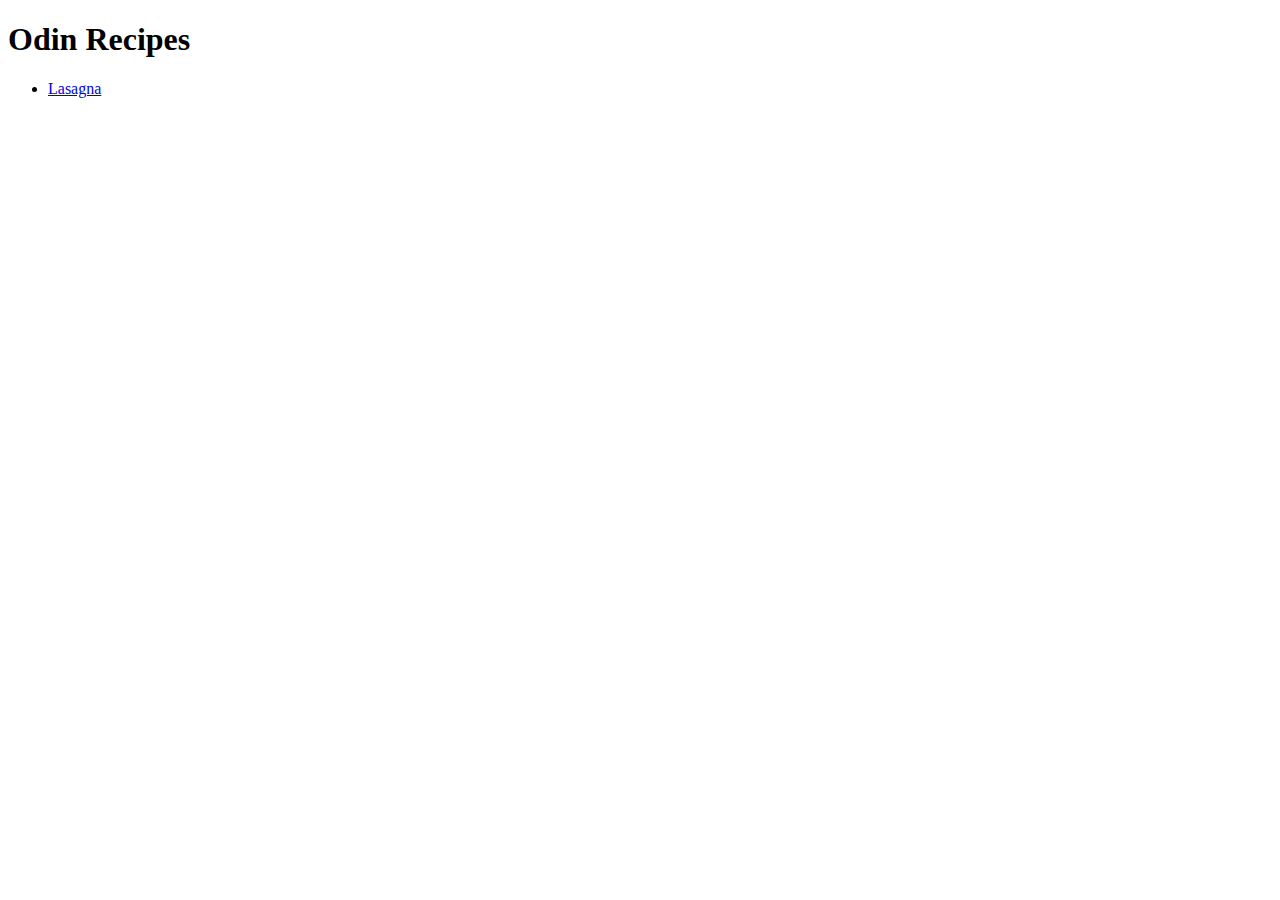
==== index.html @ ff887d8a "Updated index.html" ====
<!DOCTYPE html>
<html lang="en">
<Head>
    <meta charset="UTF-8">
    <title>Odin Recipes</title>
</Head>

<body>
    <h1>Odin Recipes</h1>
<ul>
<li><a href="recipes/lasagna.html">Lasagna</a></li>


</body>





</html>
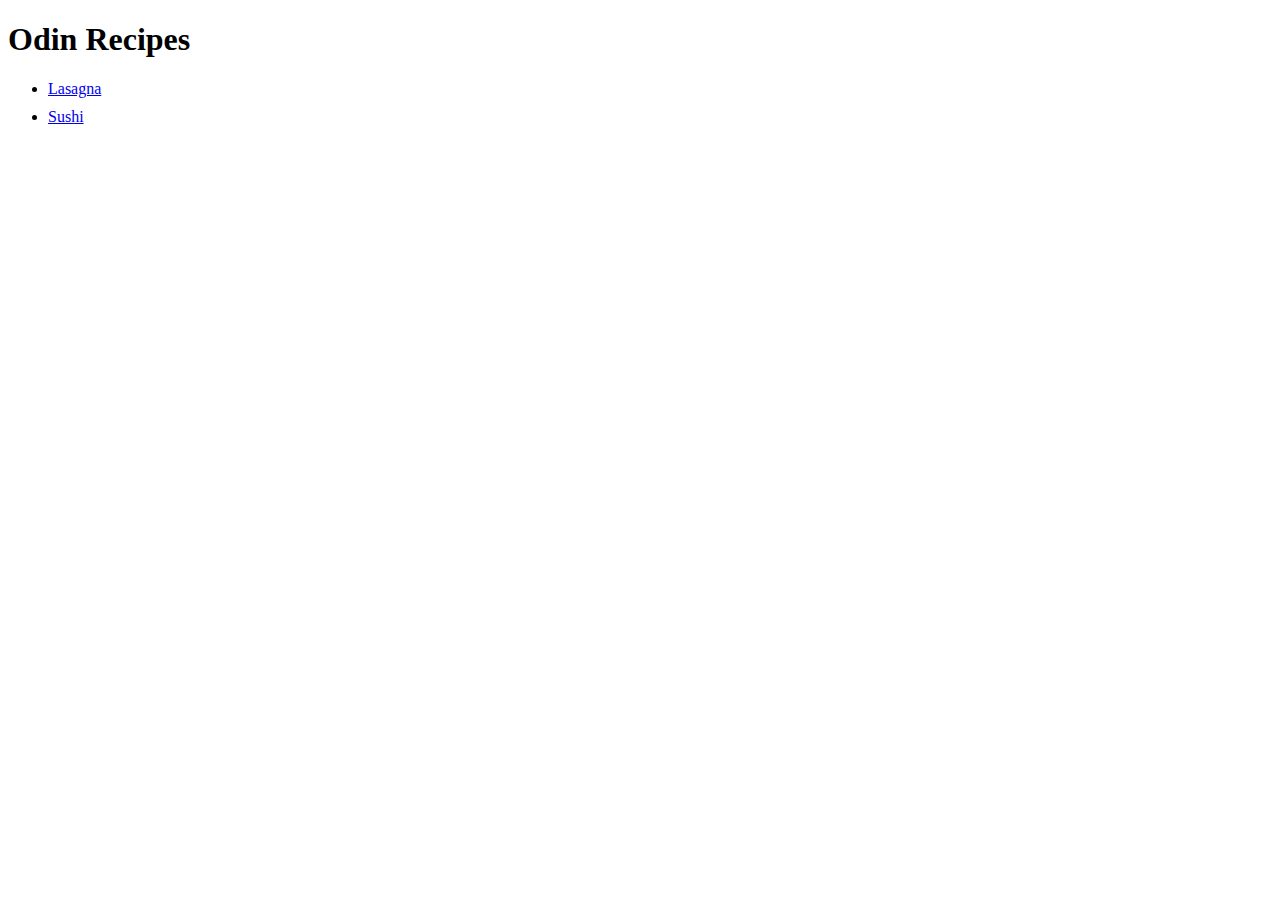
==== commit 5b7151cc: "Added sushi.html to recipes" ====
--- a/index.html
+++ b/index.html
@@ -3,12 +3,20 @@
 <Head>
     <meta charset="UTF-8">
     <title>Odin Recipes</title>
+    <style>
+        ul li { margin-bottom: 10px; }
+    </style>
 </Head>
 
 <body>
     <h1>Odin Recipes</h1>
 <ul>
 <li><a href="recipes/lasagna.html">Lasagna</a></li>
+<li><a href="recipes/sushi.html">Sushi</a></li>
+
+
+
+
 
 
 </body>
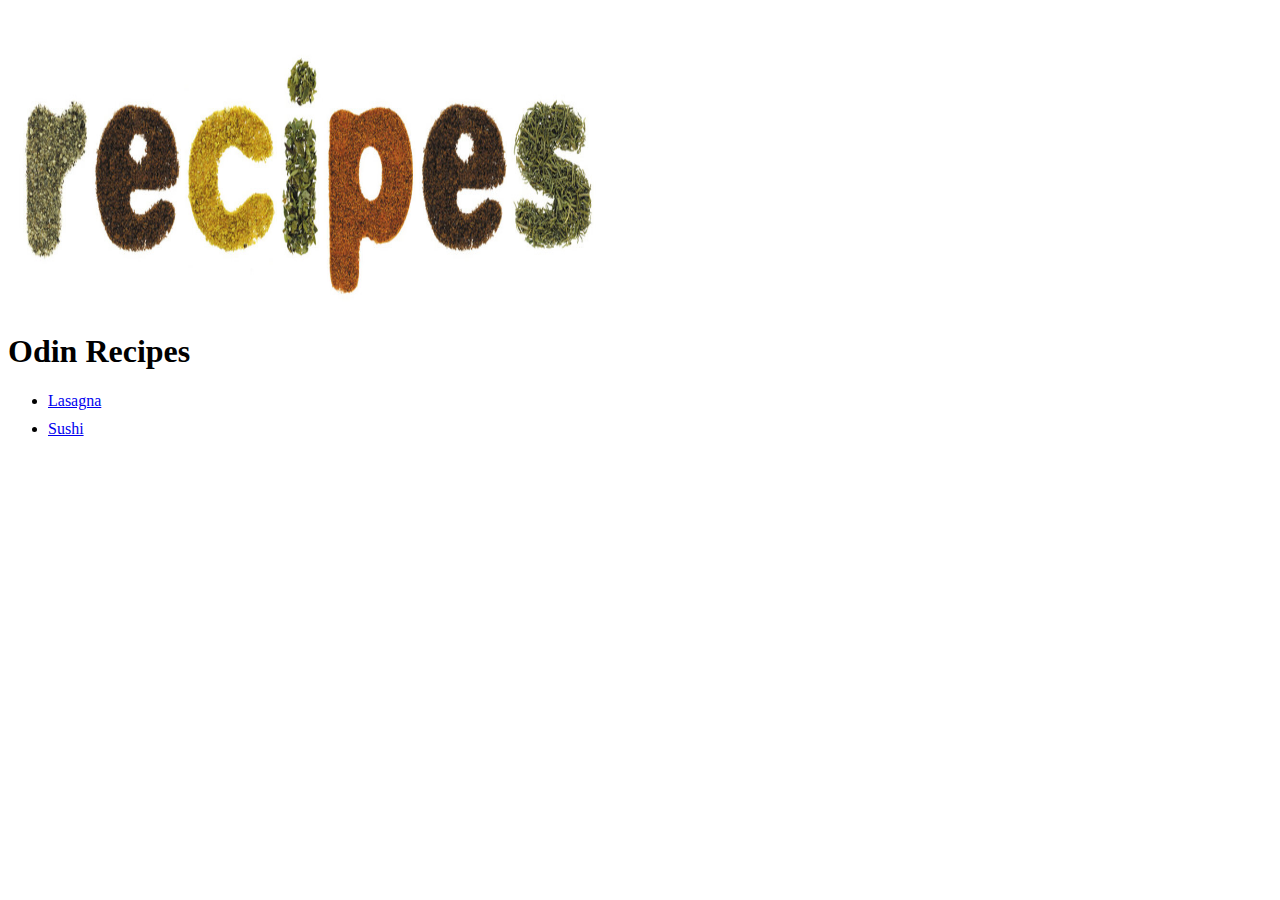
==== commit e071f0df: "Tidied up code on all pages" ====
--- a/index.html
+++ b/index.html
@@ -1,28 +1,26 @@
 <!DOCTYPE html>
 <html lang="en">
+
 <Head>
     <meta charset="UTF-8">
     <title>Odin Recipes</title>
+
     <style>
         ul li { margin-bottom: 10px; }
     </style>
 </Head>
 
 <body>
+
+    <img src="images/recipes.jpeg" height="300" width="600" alt="recipes clipart">
     <h1>Odin Recipes</h1>
+
+
 <ul>
 <li><a href="recipes/lasagna.html">Lasagna</a></li>
 <li><a href="recipes/sushi.html">Sushi</a></li>
-
-
-
-
-
-
+</ul>
 </body>
 
 
-
-
-
 </html>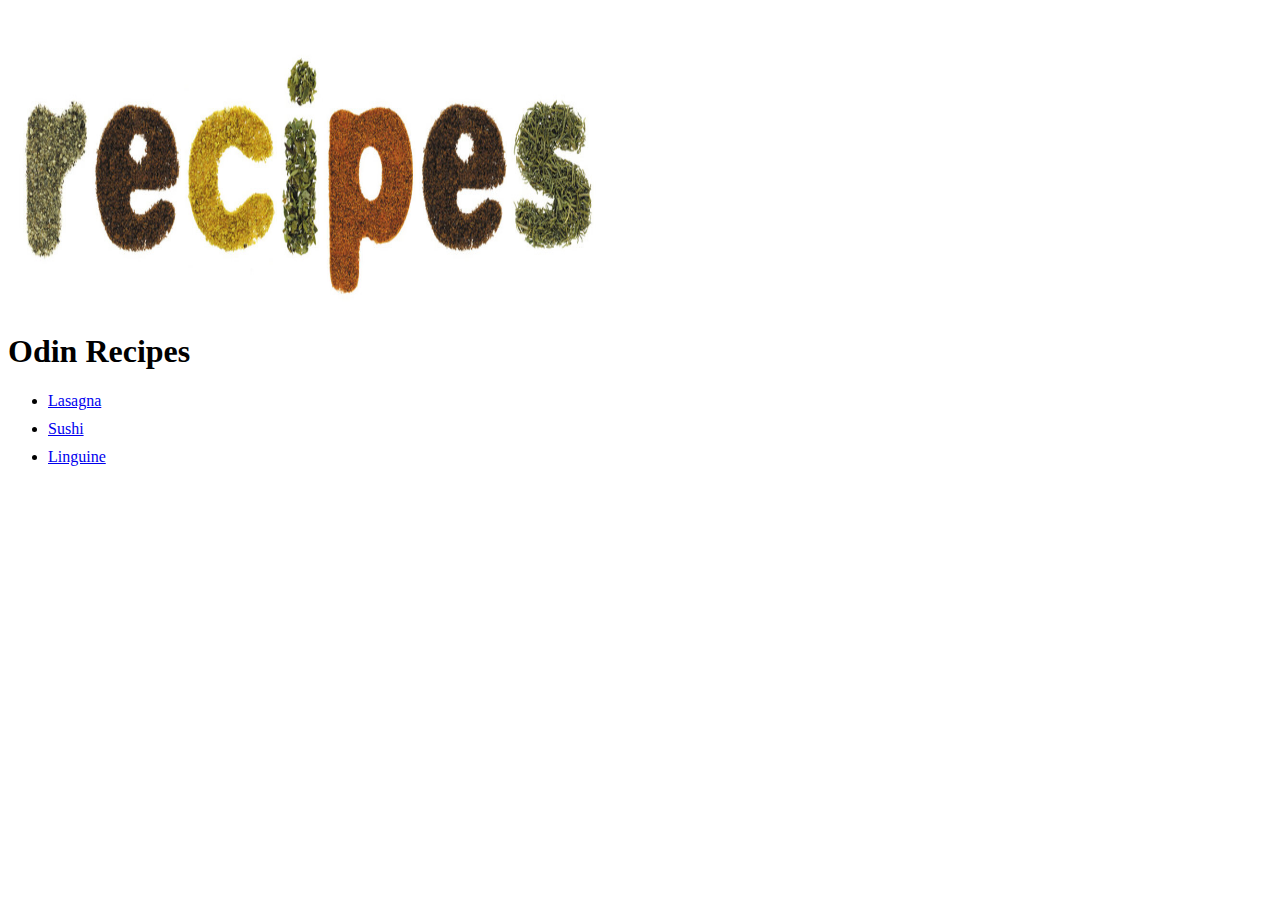
==== commit 63300aa4: "Added linguine.html and replaced img" ====
--- a/index.html
+++ b/index.html
@@ -19,8 +19,8 @@
 <ul>
 <li><a href="recipes/lasagna.html">Lasagna</a></li>
 <li><a href="recipes/sushi.html">Sushi</a></li>
+<li><a href="recipes/linguine.html">Linguine</a></li>
 </ul>
 </body>
 
-
 </html>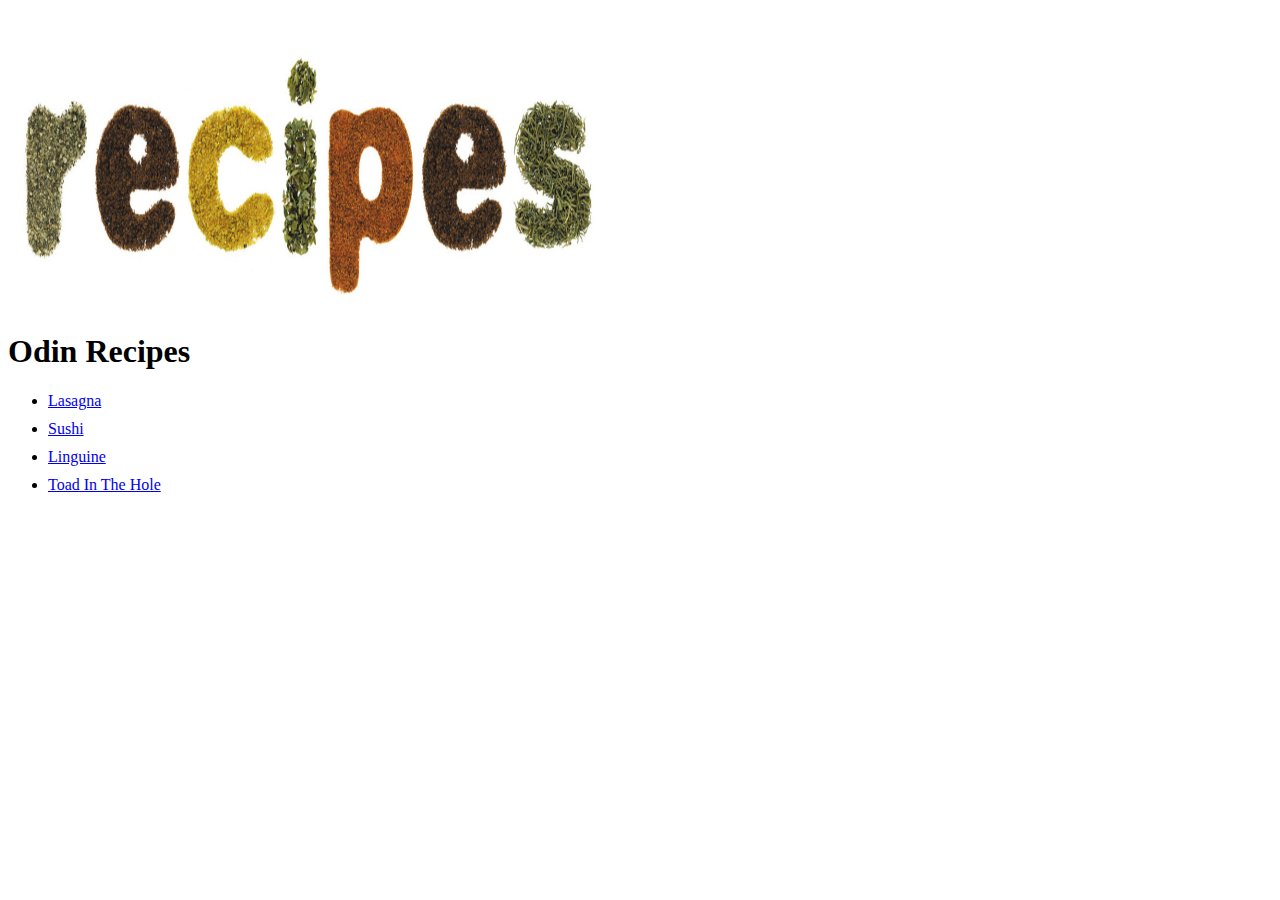
==== commit 778cef6e: "Added toad in the hole to recipes dir" ====
--- a/index.html
+++ b/index.html
@@ -4,10 +4,7 @@
 <Head>
     <meta charset="UTF-8">
     <title>Odin Recipes</title>
-
-    <style>
-        ul li { margin-bottom: 10px; }
-    </style>
+    <style>ul li { margin-bottom: 10px; }</style>
 </Head>
 
 <body>
@@ -20,6 +17,7 @@
 <li><a href="recipes/lasagna.html">Lasagna</a></li>
 <li><a href="recipes/sushi.html">Sushi</a></li>
 <li><a href="recipes/linguine.html">Linguine</a></li>
+<li><a href="recipes/toad-in-the-hole.html">Toad In The Hole</a></li>
 </ul>
 </body>
 
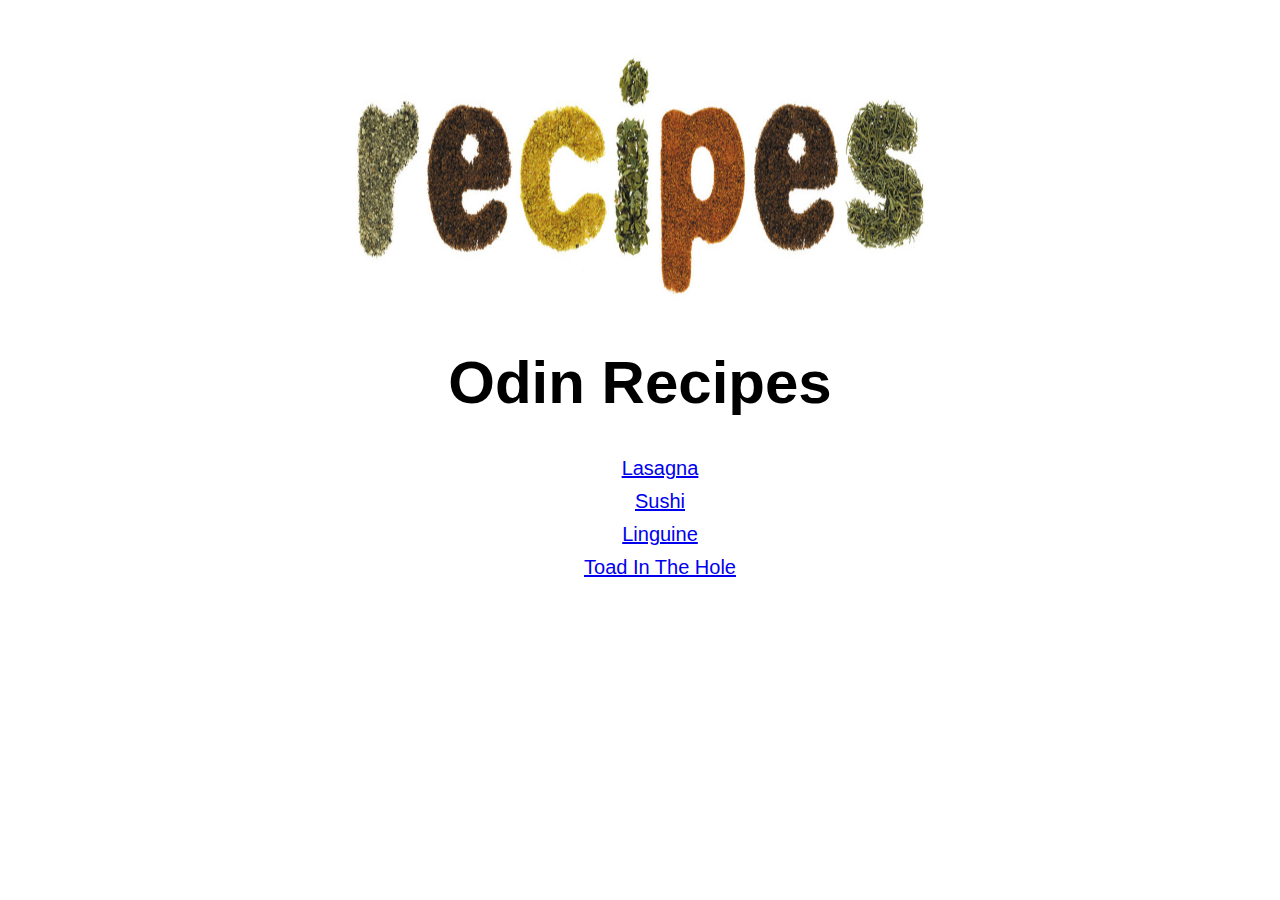
==== commit 8bfecad6: "Added CSS to all pages" ====
--- a/index.html
+++ b/index.html
@@ -5,12 +5,16 @@
     <meta charset="UTF-8">
     <title>Odin Recipes</title>
     <style>ul li { margin-bottom: 10px; }</style>
+    <link rel="stylesheet" href="styles.css" />
+
 </Head>
 
 <body>
-
+    
     <img src="images/recipes.jpeg" height="300" width="600" alt="recipes clipart">
+    
     <h1>Odin Recipes</h1>
+    
 
 
 <ul>
--- a/styles.css
+++ b/styles.css
@@ -0,0 +1,41 @@
+ul, ol {
+    font-size: 20px;
+    font-family: Arial, Helvetica, sans-serif;
+    text-align: center;
+    list-style-type: none;
+    color: grey;
+}
+
+img {
+    display: block;
+    margin-left: auto;
+    margin-right: auto;
+    
+  }
+
+h1 {
+    font-size: 60px;
+    color: rgb(0, 0, 0);
+    text-align: center;
+    font-family: 'Trebuchet MS', 'Lucida Sans Unicode', 'Lucida Grande', 'Lucida Sans', Arial, sans-serif;
+    font-weight: bolder;
+}  
+
+h2 {
+    text-align: center;
+    text-decoration-line:underline;
+    font-size: 25px;
+    
+}
+
+p {
+    text-align: center;
+    color: gray;
+    font-size: 20px;
+
+    
+}
+
+
+
+  
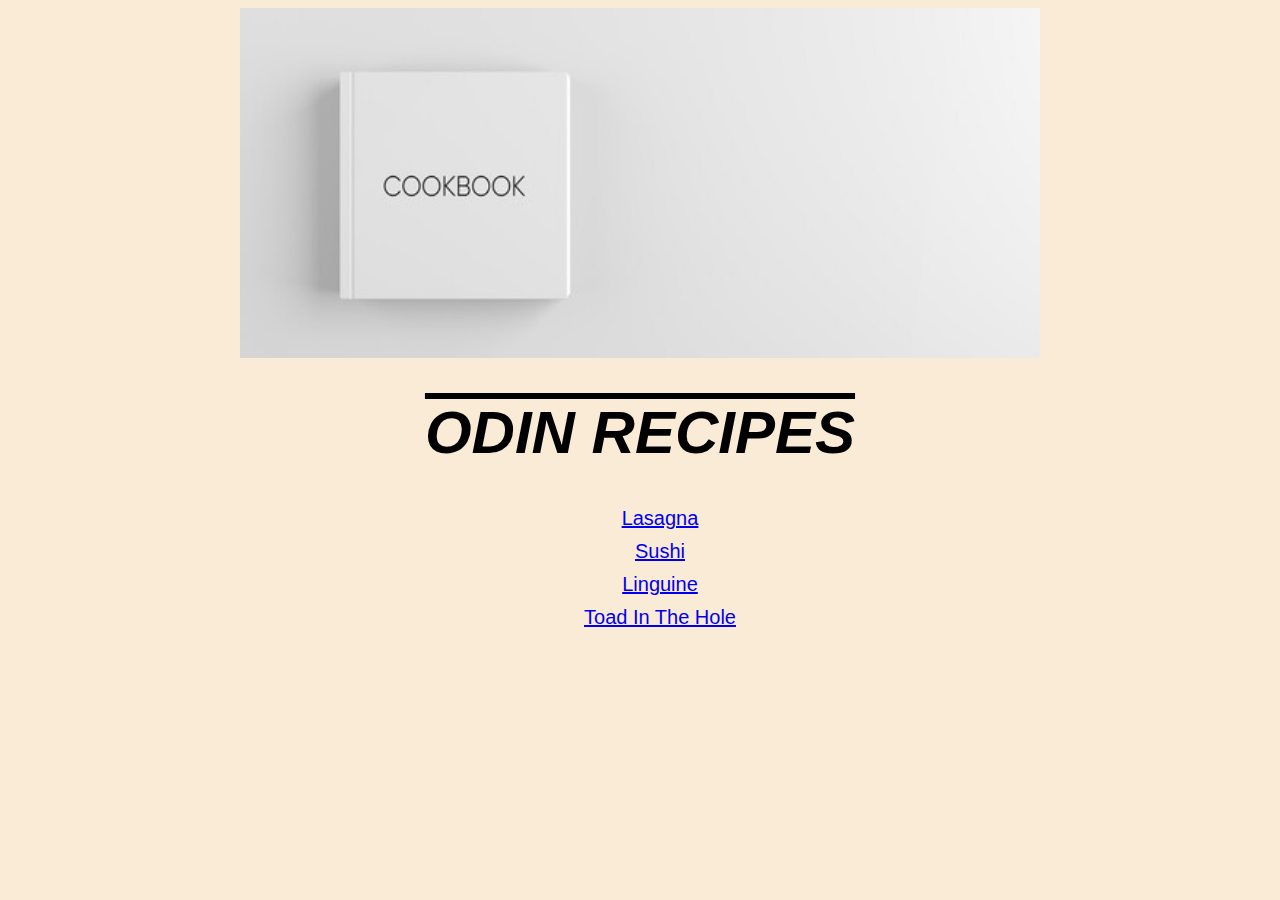
==== commit 01d491ec: "Updated styles.css" ====
--- a/index.html
+++ b/index.html
@@ -1,28 +1,27 @@
 <!DOCTYPE html>
 <html lang="en">
 
-<Head>
-    <meta charset="UTF-8">
-    <title>Odin Recipes</title>
-    <style>ul li { margin-bottom: 10px; }</style>
-    <link rel="stylesheet" href="styles.css" />
+    <Head>
+        <meta charset="UTF-8">
+        <title>Odin Recipes</title>
+        <style>ul li { margin-bottom: 10px; }</style>
+        <link rel="stylesheet" href="styles.css" />
+    </Head>
 
-</Head>
-
-<body>
+    <body>
     
-    <img src="images/recipes.jpeg" height="300" width="600" alt="recipes clipart">
+    <img class="recipes" src="images/recipes.jpeg" height="300" width="600" alt="recipes clipart">
     
     <h1>Odin Recipes</h1>
     
 
 
-<ul>
-<li><a href="recipes/lasagna.html">Lasagna</a></li>
-<li><a href="recipes/sushi.html">Sushi</a></li>
-<li><a href="recipes/linguine.html">Linguine</a></li>
-<li><a href="recipes/toad-in-the-hole.html">Toad In The Hole</a></li>
-</ul>
-</body>
+        <ul>
+            <li><a href="recipes/lasagna.html">Lasagna</a></li>
+            <li><a href="recipes/sushi.html">Sushi</a></li>
+            <li><a href="recipes/linguine.html">Linguine</a></li>
+            <li><a href="recipes/toad-in-the-hole.html">Toad In The Hole</a></li>
+        </ul>
+    </body>
 
 </html>--- a/styles.css
+++ b/styles.css
@@ -1,4 +1,4 @@
-ul, ol {
+ul {
     font-size: 20px;
     font-family: Arial, Helvetica, sans-serif;
     text-align: center;
@@ -10,21 +10,28 @@
     display: block;
     margin-left: auto;
     margin-right: auto;
+    height: 350px;
+    width: auto;
+    
     
   }
 
+
 h1 {
+    text-transform: uppercase;
     font-size: 60px;
     color: rgb(0, 0, 0);
     text-align: center;
     font-family: 'Trebuchet MS', 'Lucida Sans Unicode', 'Lucida Grande', 'Lucida Sans', Arial, sans-serif;
     font-weight: bolder;
+    font-style: italic;
+    text-decoration: overline;
 }  
 
 h2 {
     text-align: center;
     text-decoration-line:underline;
-    font-size: 25px;
+    font-size: 35px;
     
 }
 
@@ -36,6 +43,21 @@
     
 }
 
+ol {
+    font-size: 20px;
+    font-family: Arial, Helvetica, sans-serif;
+    text-align: left;
+    color: grey;
+
+}
 
 
-  
+a:hover
+ {
+  background-color: greenyellow;
+}
+
+body {
+    background-color: antiquewhite;
+
+}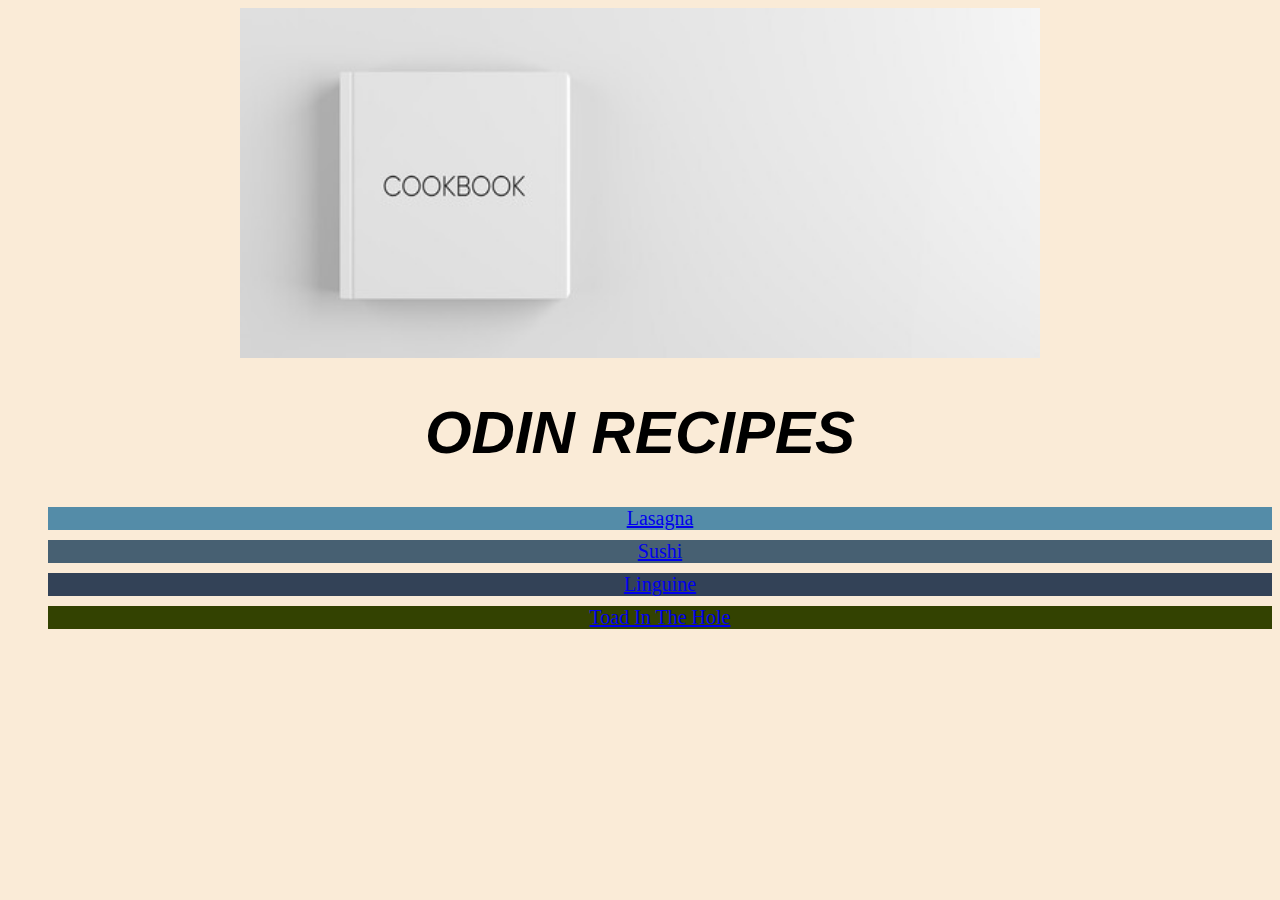
==== commit 87628981: "updated CSS" ====
--- a/index.html
+++ b/index.html
@@ -14,14 +14,14 @@
     
     <h1>Odin Recipes</h1>
     
-
-
+    <div>
         <ul>
-            <li><a href="recipes/lasagna.html">Lasagna</a></li>
-            <li><a href="recipes/sushi.html">Sushi</a></li>
-            <li><a href="recipes/linguine.html">Linguine</a></li>
-            <li><a href="recipes/toad-in-the-hole.html">Toad In The Hole</a></li>
+            <li class="lasagna"><a href="recipes/lasagna.html">Lasagna</a></li>
+            <li class="sushi"><a href="recipes/sushi.html">Sushi</a></li>
+            <li class="linguine"><a href="recipes/linguine.html">Linguine</a></li>
+            <li class="toad"><a href="recipes/toad-in-the-hole.html">Toad In The Hole</a></li>
         </ul>
+    </div>
     </body>
 
 </html>--- a/styles.css
+++ b/styles.css
@@ -1,9 +1,14 @@
 ul {
+    list-style-type: none;
+    text-align: center;
+    color: gray;
     font-size: 20px;
-    font-family: Arial, Helvetica, sans-serif;
+}
+
+li {
     text-align: center;
     list-style-type: none;
-    color: grey;
+
 }
 
 img {
@@ -25,7 +30,9 @@
     font-family: 'Trebuchet MS', 'Lucida Sans Unicode', 'Lucida Grande', 'Lucida Sans', Arial, sans-serif;
     font-weight: bolder;
     font-style: italic;
-    text-decoration: overline;
+    text-decoration: double;
+    border: 20px;
+
 }  
 
 h2 {
@@ -46,18 +53,37 @@
 ol {
     font-size: 20px;
     font-family: Arial, Helvetica, sans-serif;
-    text-align: left;
     color: grey;
+    
+    
+}
+
+
+
+
+body {
+    background-color: antiquewhite;
 
 }
 
 
-a:hover
- {
-  background-color: greenyellow;
+
+
+.lasagna {
+    background-color: #548CA8;
+    
 }
 
-body {
-    background-color: antiquewhite;
+.sushi {
+    background-color: #476072;
+}
 
-}+.linguine {
+    background-color: #334257;
+
+}
+
+.toad {
+    background-color: #334201;
+}
+
